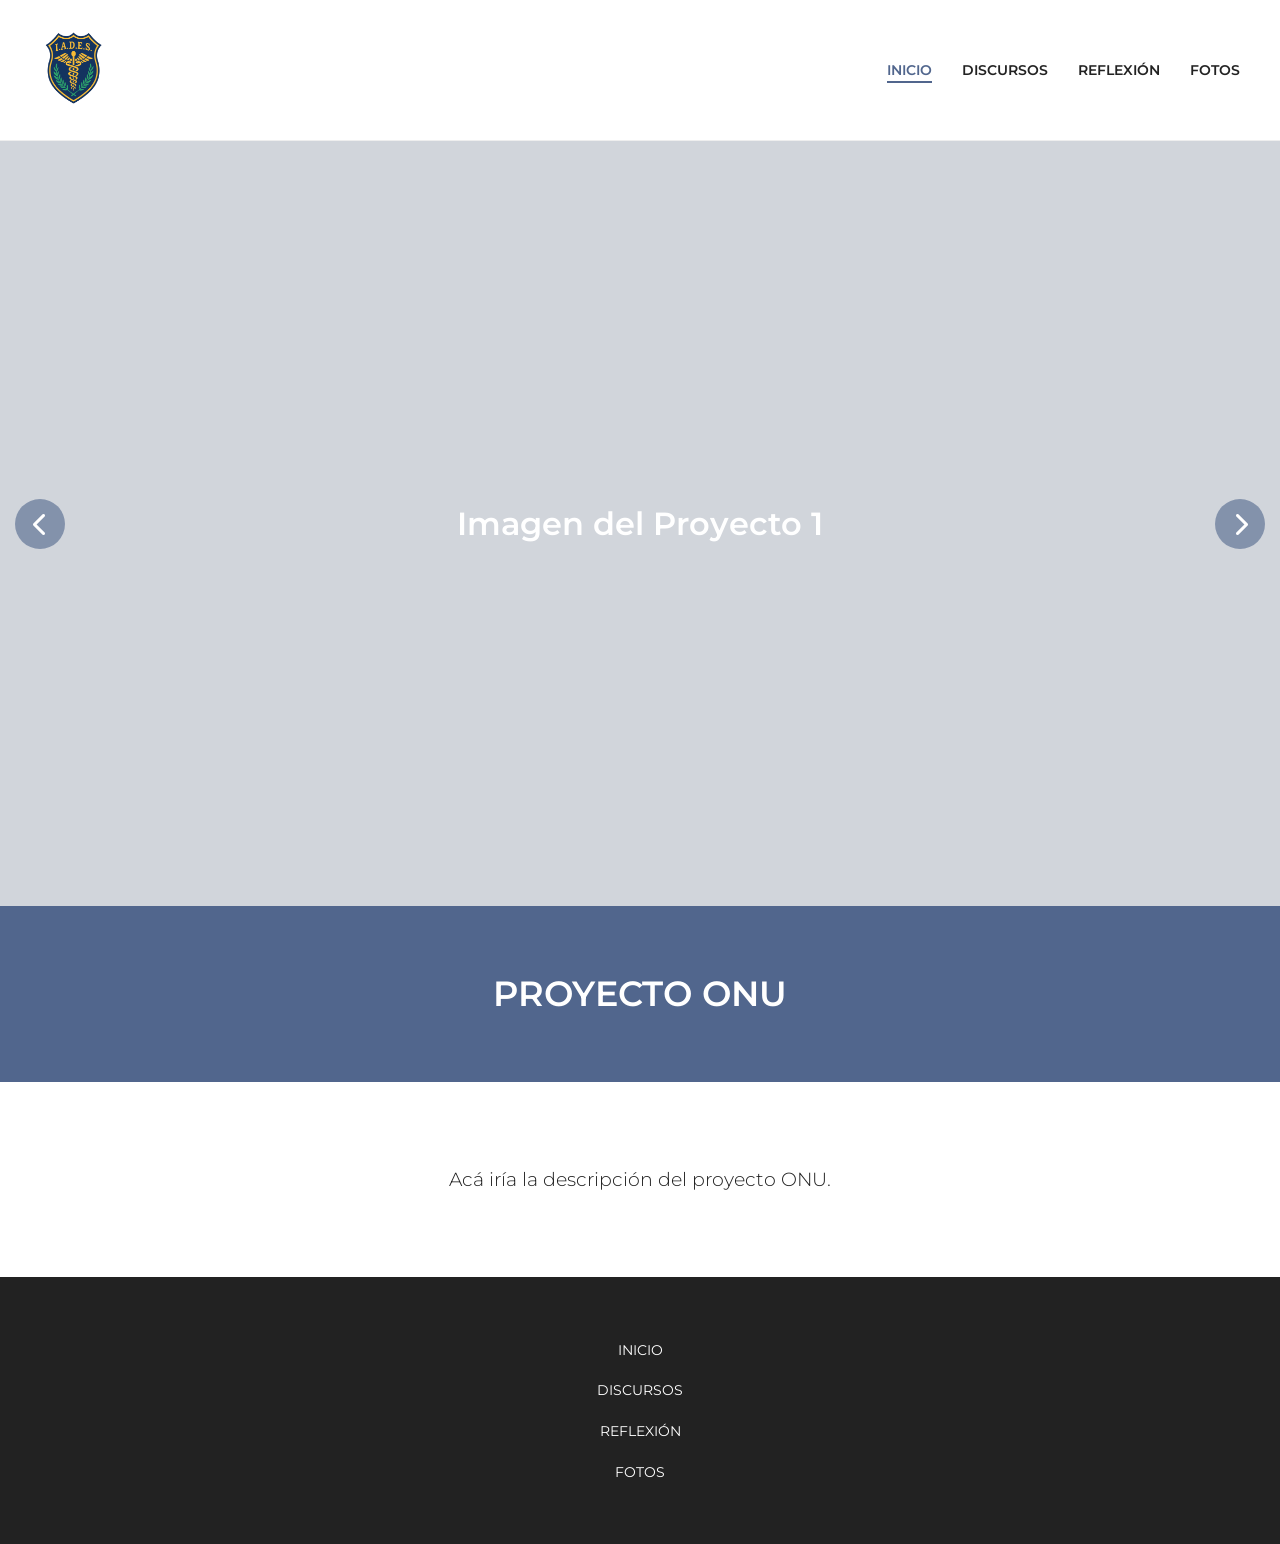
==== index.html @ d7b0b0ec "Add files via upload" ====
<!DOCTYPE html>
<html lang="es">
<head>
    <meta charset="UTF-8">
    <meta name="viewport" content="width=device-width, initial-scale=1.0">
    <title>Inicio | PROYECTO ONU</title>
    
    <!-- Fuentes de Google: Montserrat -->
    <link rel="preconnect" href="https://fonts.googleapis.com">
    <link rel="preconnect" href="https://fonts.gstatic.com" crossorigin>
    <link href="https://fonts.googleapis.com/css2?family=Montserrat:wght@300;400;600;800&display=swap" rel="stylesheet">
    
    <!-- Iconos de FontAwesome -->
    <link rel="stylesheet" href="https://cdnjs.cloudflare.com/ajax/libs/font-awesome/6.4.0/css/all.min.css">
    
    <!-- Hoja de estilos -->
    <link rel="stylesheet" href="assets/css/style.css">
</head>
<body>

    <!-- CABECERA Y NAVEGACIÓN -->
    <header class="main-header">
        <a href="./" class="logo-link">
            <!-- LOGO DEL COLEGIO -->
            <img src="assets/img/logo_iades.png" alt="Logo IADES" style="max-height: 100px;">
        </a>

        <!-- BOTÓN HAMBURGUESA -->
        <div class="menu-toggle" id="mobile-menu">
            <span></span>
            <span></span>
            <span></span>
        </div>

        <!-- MENÚ DE NAVEGACIÓN -->
        <nav class="main-nav">
            <ul id="nav-list">
                <li><a href="./" class="active">INICIO</a></li>
                <li><a href="discursos/">DISCURSOS</a></li>
                <li><a href="reflexion/">REFLEXIÓN</a></li>
                <li><a href="fotos/">FOTOS</a></li>
            </ul>
        </nav>
    </header>

    <main>
        <!-- SECCIÓN DE IMÁGENES (CARRUSEL) -->
        <section id="hero" class="carousel">
            <div class="carousel-inner">
                <div class="carousel-item active" style="background-color: #d1d5db;">
                    <p class="temp-text">Imagen del Proyecto 1</p>
                </div>
                <div class="carousel-item" style="background-color: #9ca3af;">
                    <p class="temp-text">Imagen del Proyecto 2</p>
                </div>
                <div class="carousel-item" style="background-color: #6b7280;">
                    <p class="temp-text">Imagen del Proyecto 3</p>
                </div>
                <div class="carousel-item" style="background-color: #4b5563;">
                    <p class="temp-text">Imagen del Proyecto 4</p>
                </div>
            </div>

            <!-- BOTONES UNIFICADOS CON EL ESTILO DE FOTOS -->
            <button class="carousel-btn prev-btn carousel-control prev" onclick="moveSlide(-1)" aria-label="Foto anterior">
                <i class="fa-solid fa-chevron-left"></i>
            </button>
            
            <button class="carousel-btn next-btn carousel-control next" onclick="moveSlide(1)" aria-label="Siguiente foto">
                <i class="fa-solid fa-chevron-right"></i>
            </button>
        </section>

        <!-- SECCIÓN: SLOGAN (TÍTULO PRINCIPAL) -->
        <section id="slogan" class="slogan-section">
            <div class="container">
                <h2>PROYECTO ONU</h2>
            </div>
        </section>

        <!-- SECCIÓN: DESCRIPCIÓN DEL PROYECTO -->
        <section id="about" class="about-section">
            <div class="container">
                <p>
                    Acá iría la descripción del proyecto ONU.
                </p>
            </div>
        </section>
    </main>

    <!-- PIE DE PÁGINA (FOOTER) UNIFICADO GRIS OSCURO (#222222) -->
    <footer class="main-footer">
        <div class="footer-top container" style="display: flex; justify-content: center; align-items: center;">
            
            <!-- Navegación Centrada -->
            <div class="footer-col footer-nav" style="text-align: center;">
                <ul style="align-items: center;">
                    <li><a href="./">INICIO</a></li>
                    <li><a href="discursos/">DISCURSOS</a></li>
                    <li><a href="reflexion/">REFLEXIÓN</a></li>
                    <li><a href="fotos/">FOTOS</a></li>
                </ul>
            </div>

        </div>
    </footer>

    <!-- BOTÓN VOLVER ARRIBA -->
    <button id="btnVolverArriba" title="Volver al inicio">
        <i class="fa-solid fa-chevron-up"></i>
    </button>

    <!-- SCRIPT DEL CARRUSEL Y BOTÓN -->
    <script>
        // --- LÓGICA DEL CARRUSEL ---
        let currentSlide = 0;
        const slides = document.querySelectorAll('.carousel-item');
        const totalSlides = slides.length;
        let slideInterval;

        function updateCarousel() {
            for (let i = 0; i < totalSlides; i++) {
                slides[i].classList.remove('active');
            }
            slides[currentSlide].classList.add('active');
        }

        function moveSlide(direction) {
            currentSlide += direction;
            if (currentSlide >= totalSlides) {
                currentSlide = 0;
            } else if (currentSlide < 0) {
                currentSlide = totalSlides - 1;
            }
            updateCarousel();
            resetInterval();
        }

        function autoPlay() {
            moveSlide(1);
        }

        function resetInterval() {
            clearInterval(slideInterval);
            slideInterval = setInterval(autoPlay, 5000);
        }

        slideInterval = setInterval(autoPlay, 5000);

        // --- LÓGICA DEL BOTÓN "VOLVER ARRIBA" ---
        const btnVolver = document.getElementById("btnVolverArriba");

        window.onscroll = function() {
            if (document.body.scrollTop > 20 || document.documentElement.scrollTop > 20) {
                btnVolver.classList.add("mostrar");
            } else {
                btnVolver.classList.remove("mostrar");
            }
        };

        btnVolver.addEventListener("click", function() {
            window.scrollTo({
                top: 0,
                behavior: "smooth"
            });
        });

        // --- SCRIPT PARA CELULARES ---
        const mobileMenu = document.getElementById('mobile-menu');
        const navList = document.getElementById('nav-list');

        mobileMenu.addEventListener('click', () => {
            mobileMenu.classList.toggle('open');
            navList.classList.toggle('active');
        });
    </script>
</body>
</html>
---- assets/css/style.css ----
/* ==========================================================================
   RESET Y VARIABLES BASE
   ========================================================================== */
* {
    margin: 0;
    padding: 0;
    box-sizing: border-box;
}

body {
    font-family: 'Montserrat', sans-serif;
    background-color: #ffffff;
    color: #222222; 
    line-height: 1.6;
}

.container {
    max-width: 1200px;
    margin: 0 auto;
    padding: 0 20px;
}

.bg-white {
    background-color: #ffffff !important;
}

/* ==========================================================================
   CABECERA (HEADER) Y NAVEGACIÓN
   ========================================================================== */
.main-header {
    display: flex;
    justify-content: space-between;
    align-items: center;
    padding: 20px 40px;
    background-color: #ffffff;
    border-bottom: 1px solid #eeeeee;
    position: relative; 
    z-index: 9999; 
}

.logo-link {
    text-decoration: none;
    display: flex;
    flex-direction: column;
    align-items: center;
    color: #222222;
}

.logo-title {
    font-size: 2.2rem;
    font-weight: 800;
    letter-spacing: 0.15em;
    line-height: 1;
}

.logo-subtitle {
    font-size: 0.75rem;
    font-weight: 400;
    letter-spacing: 0.28em; 
    margin-top: 4px;
    margin-right: -0.28em; 
}

.main-nav ul {
    list-style: none;
    display: flex;
    gap: 30px;
}

.main-nav a {
    text-decoration: none;
    color: #222222;
    font-weight: 600;
    font-size: 0.9rem;
    transition: all 0.3s ease;
}

.main-nav a:hover,
.main-nav a.active {
    color: #51668D;
    text-decoration: underline;
    text-underline-offset: 6px;
    text-decoration-thickness: 2px;
}

/* --- DISEÑO DEL BOTÓN HAMBURGUESA (Oculto en PC) --- */
.menu-toggle {
    display: none; 
    flex-direction: column;
    justify-content: space-between;
    width: 30px;
    height: 22px;
    cursor: pointer;
    z-index: 1001; 
}

.menu-toggle span {
    display: block;
    height: 3px;
    width: 100%;
    background-color: #222222;
    border-radius: 3px;
    transition: all 0.3s ease;
}

.menu-toggle.open span:nth-child(1) {
    transform: translateY(9.5px) rotate(45deg);
}
.menu-toggle.open span:nth-child(2) {
    opacity: 0;
}
.menu-toggle.open span:nth-child(3) {
    transform: translateY(-9.5px) rotate(-45deg);
}

/* ==========================================================================
   CARRUSEL INICIO (IMÁGENES GRANDES - index.html)
   ========================================================================== */
.carousel {
    position: relative;
    width: 100%;
    height: 85vh;
    overflow: hidden;
}

.carousel-inner {
    width: 100%;
    height: 100%;
    position: relative;
}

.carousel-item {
    position: absolute;
    top: 0;
    left: 0;
    width: 100%;
    height: 100%;
    opacity: 0;
    transition: opacity 0.8s ease-in-out;
    display: flex;
    align-items: center;
    justify-content: center;
    background-size: cover;
    background-position: center;
}

.carousel-item.active {
    opacity: 1;
    z-index: 1;
}

.carousel-control {
    position: absolute;
    top: 50%;
    transform: translateY(-50%);
    background: rgba(81, 102, 141, 0.5); /* Azul con transparencia */
    color: #ffffff;
    border: none;
    font-size: 2rem;
    padding: 15px 20px;
    cursor: pointer;
    z-index: 10;
    transition: background 0.3s;
}

.carousel-control:hover {
    background: rgba(34, 34, 34, 0.8); /* Gris oscuro en hover */
}

.prev { left: 20px; }
.next { right: 20px; }

.temp-text {
    color: #ffffff;
    font-size: 2rem;
    font-weight: 600;
}

/* ==========================================================================
   SECCIÓN: QUIÉNES SOMOS / PRESENTACIÓN
   ========================================================================== */
.about-section {
    padding: 80px 20px;
    background-color: #ffffff;
    text-align: center;
}

.about-section p {
    font-size: 1.2rem; 
    font-weight: 300;
    max-width: 950px;
    margin: 0 auto;
    line-height: 1.8;
    color: #222222; 
}

/* ==========================================================================
   SECCIÓN: SLOGAN O FRASE DESTACADA
   ========================================================================== */
.slogan-section {
    background-color: #51668D; 
    color: #ffffff;
    padding: 60px 20px;
    text-align: center;
}

.slogan-section h2 {
    position: relative;
    z-index: 2;
    color: #ffffff;
    font-size: 2.2rem;
    font-weight: 600;
    text-align: center;
    padding: 0 20px;
    margin: 0 auto;
}

/* ==========================================================================
   FOOTER (PIE DE PÁGINA)
   ========================================================================== */
.main-footer {
    background-color: #222222;
    color: #ffffff;
}

.footer-top {
    display: flex;
    justify-content: space-between;
    align-items: flex-start;
    padding: 60px 20px;
    flex-wrap: wrap;
    gap: 40px;
}

.footer-logo {
    display: flex;
    flex-direction: column;
}
.logo-title-footer {
    font-size: 2rem;
    font-weight: 800;
    letter-spacing: 0.15em;
}
.logo-subtitle-footer {
    font-size: 0.65rem;
    font-weight: 400;
    letter-spacing: 0.35em;
    margin-top: 4px;
}

.footer-nav ul {
    list-style: none;
    display: flex;
    flex-direction: column;
    gap: 15px;
    text-align: center;
}
.footer-nav a {
    color: #ffffff;
    text-decoration: none;
    font-weight: 400;
    font-size: 0.9rem;
}
.footer-nav a:hover {
    color: #51668D;
}

.footer-contact {
    display: flex;
    flex-direction: column;
    gap: 20px;
}

.contact-item {
    display: flex;
    align-items: center;
    gap: 15px;
    font-size: 0.9rem;
}

.contact-item i {
    font-size: 1.2rem;
    color: #51668D;
}

.contact-item a, .phones a {
    color: #ffffff;
    text-decoration: none;
    transition: color 0.3s;
}

.contact-item a:hover, .phones a:hover {
    color: #51668D;
    text-decoration: underline;
}

.phones {
    display: flex;
    flex-direction: column;
    gap: 5px;
}

.footer-bottom {
    background-color: #1a1a1a;
    padding: 20px;
    font-size: 0.8rem;
    color: #cccccc;
}

.bottom-flex {
    display: flex;
    justify-content: space-between;
    align-items: center;
    flex-wrap: wrap;
    gap: 10px;
}

.bottom-left, .bottom-right {
    flex: 1;
}

.bottom-right {
    text-align: right;
}

/* ==========================================================================
   BOTÓN VOLVER ARRIBA
   ========================================================================== */
#btnVolverArriba {
    position: fixed;
    bottom: 30px;
    right: 30px;
    z-index: 99;
    font-size: 20px;
    border: none;
    outline: none;
    background-color: rgba(81, 102, 141, 0.7); 
    backdrop-filter: blur(5px); 
    color: white;
    cursor: pointer;
    padding: 15px;
    border-radius: 50%;
    width: 50px;
    height: 50px;
    display: flex;
    align-items: center;
    justify-content: center;
    opacity: 0;
    visibility: hidden;
    transition: opacity 0.3s ease, visibility 0.3s ease, background-color 0.3s ease;
}

#btnVolverArriba.mostrar {
    opacity: 1;
    visibility: visible;
}

#btnVolverArriba:hover {
    background-color: #222222;
}

/* ==========================================================================
   PÁGINA: REFLEXIÓN
   ========================================================================== */
.hero-reflexion {
    position: relative;
    width: 100%;
    height: 45vh;
    background-color: #51668D; 
    background-size: cover;
    background-position: center;
    display: flex;
    align-items: center;
    justify-content: center;
}

.hero-overlay {
    position: absolute;
    top: 0; left: 0; right: 0; bottom: 0;
    background-color: rgba(34, 34, 34, 0.55); 
    z-index: 1;
}

.hero-reflexion h1 {
    position: relative;
    z-index: 2;
    color: #ffffff;
    font-size: 2.2rem;
    font-weight: 600;
    text-align: center;
    padding: 0 20px;
    max-width: 900px;
    line-height: 1.4;
}

.reflexion-content-section {
    background-color: #ffffff;
    padding: 90px 20px;
}

.reflexion-container {
    max-width: 900px;
    margin: 0 auto;
}

.reflexion-container p {
    font-size: 1.1rem;
    color: #222222;
    margin-bottom: 25px;
    line-height: 1.8;
    text-align: justify;
}

.polaroid {
    position: relative;
    background-color: #ffffff;
    padding: 12px 12px 75px 12px;
    box-shadow: 0 10px 20px rgba(0,0,0,0.25);
    width: 100%;
    max-width: 320px;
    margin: 0 auto;
    flex-shrink: 0;
    display: flex;
    flex-direction: column;
}

.polaroid-img {
    width: 100%;
    aspect-ratio: 1 / 1; 
    object-fit: cover;
}

/* =========================================
   PÁGINA: DISCURSOS (GRILLA DE BANDERAS)
========================================= */
.hero-discursos {
    background-image: url('../img/hero-discursos.jpg'); 
    background-size: cover;
    background-position: center;
    position: relative;
    height: 40vh;
    min-height: 300px;
    display: flex;
    align-items: center;
    justify-content: center;
    text-align: center;
    color: #fff;
    background-color: #51668D;
}

.hero-discursos h1 {
    position: relative;
    z-index: 2;
    color: #ffffff;
    font-size: 2.2rem;
    font-weight: 600;
    text-align: center;
    padding: 0 20px;
    max-width: 900px;
    line-height: 1.4;
}

.discursos-grid-section {
    padding: 5rem 0;
}

.discursos-grid {
    display: grid;
    grid-template-columns: repeat(auto-fit, minmax(280px, 1fr));
    gap: 3rem;
    padding: 0 1rem;
}

.bandera-card {
    position: relative;
    background-color: #fff;
    padding: 12px 12px 75px 12px;
    width: 100%;
    max-width: 320px;
    margin: 0 auto;
    box-shadow: 0 4px 12px rgba(0,0,0,0.1);
    text-decoration: none;
    display: flex;
    flex-direction: column;
    transition: transform 0.3s ease, box-shadow 0.3s ease;
    border: 1px solid #eaeaea;
}

.bandera-card:hover {
    transform: translateY(-10px);
    box-shadow: 0 15px 25px rgba(81, 102, 141, 0.3);
}

.bandera-img-wrapper {
    position: relative;
    width: 100%;
    aspect-ratio: 1.5 / 1; 
    overflow: hidden;
    margin-bottom: 0;
    border: 1px solid #eeeeee;
}

.bandera-img-wrapper img {
    width: 100%;
    height: 100%;
    object-fit: cover;
    display: block;
    transition: filter 0.4s ease;
}

.bandera-overlay {
    position: absolute;
    top: 0;
    left: 0;
    width: 100%;
    height: 100%;
    background: rgba(81, 102, 141, 0.8);
    backdrop-filter: blur(4px);
    -webkit-backdrop-filter: blur(4px);
    display: flex;
    align-items: center;
    justify-content: center;
    opacity: 0;
    transition: opacity 0.4s ease;
}

.bandera-card:hover .bandera-overlay {
    opacity: 1;
}

.btn-leer-discurso {
    color: #fff;
    font-weight: 800;
    font-size: 1.1rem;
    border: 2px solid #fff;
    padding: 0.6rem 1.5rem;
    letter-spacing: 1px;
    border-radius: 4px;
}

.bandera-title {
    position: absolute;
    bottom: 0;
    left: 0;
    width: 100%;
    height: 75px;
    margin: 0;
    display: flex;
    align-items: center;
    justify-content: center;
    color: #222222; 
    font-weight: 700;
    font-size: 1.1rem;
    text-align: center;
    letter-spacing: 0.5px;
    text-transform: uppercase;
    transition: color 0.3s;
}

.bandera-card:hover .bandera-title {
    color: #51668D;
}

/* =========================================
   SECCIÓN DISCURSO INDIVIDUAL (PÁGINAS PAÍSES)
========================================= */
.hero-detalle-discurso,
.hero-detalle-proyecto {
    background-size: cover;
    background-position: center;
    position: relative;
    height: 40vh;
    min-height: 300px;
    display: flex;
    align-items: center;
    justify-content: center;
    text-align: center;
    color: #fff;
    background-color: #51668D;
}

.hero-detalle-discurso h1,
.hero-detalle-proyecto h1 {
    position: relative;
    z-index: 2;
    color: #ffffff;
    font-size: 2.2rem;
    font-weight: 600;
    text-align: center;
    padding: 0 20px;
    max-width: 900px;
    line-height: 1.4;
}

.detalle-texto-section {
    background-color: #ffffff; 
    color: #222222;
    padding: 4rem 1rem;
}

.detalle-texto-section p {
    font-size: 1.1rem;
    font-weight: 400;
    max-width: 900px;
    margin: 0 auto 20px auto;
    line-height: 1.8;
    text-align: justify;
}

/* Estructura Polaroid de Servicios para los discursos */
.services-list-section {
    background-color: #ffffff;
    padding: 60px 20px;
}

.service-card {
    display: flex;
    align-items: center;
    gap: 60px;
    max-width: 1000px;
    margin: 0 auto 60px auto;
}

.service-card.reverse {
    flex-direction: row-reverse;
}

.service-card:last-child {
    margin-bottom: 0;
}

.polaroid-service {
    position: relative;
    background-color: #ffffff;
    padding: 12px 12px 75px 12px; 
    box-shadow: 0 10px 20px rgba(0,0,0,0.15);
    width: 100%;
    max-width: 320px;
    margin: 0 auto;
    flex-shrink: 0;
}

.polaroid-service-img {
    width: 100%;
    aspect-ratio: 1 / 1; 
    object-fit: cover;
}

.service-info {
    flex: 1;
    color: #222222;
}

.service-info h3 {
    font-size: 1.8rem;
    font-weight: 600;
    margin-bottom: 15px;
    letter-spacing: 1px;
    color: #222222;
}

.service-info p {
    font-size: 1.1rem;
    font-weight: 300;
    line-height: 1.8;
    text-align: justify;
    color: #222222;
    margin-bottom: 15px;
}

/* Navegación entre discursos */
.detalle-navegacion-section {
    background-color: #fff;
    padding: 0 1rem 5rem 1rem;
}

.nav-buttons-container {
    display: flex;
    justify-content: space-between;
    align-items: center;
    max-width: 1000px;
    margin: 0 auto;
    border-top: 1px solid #ccc;
    padding-top: 2rem;
}

.btn-nav-discurso,
.btn-nav-proyecto {
    display: inline-block;
    color: #222222;
    font-weight: 700;
    text-decoration: none;
    font-size: 1rem;
    transition: color 0.3s, transform 0.3s;
}

.btn-nav-discurso i,
.btn-nav-proyecto i {
    margin: 0 8px;
}

.btn-nav-discurso:hover,
.btn-nav-proyecto:hover {
    color: #51668D; 
    transform: scale(1.05);
}

.btn-nav-discurso.disabled,
.btn-nav-proyecto.disabled {
    color: #a0a0a0;
    pointer-events: none;
    cursor: not-allowed;
}

.img-placeholder {
    background-color: #6b7280;
    display: block;
    width: 100%;
    height: 100%;
    object-fit: cover;
}

/* ==========================================================================
   CARRUSEL DE FOTOS / GALERÍA SECUNDARIA (fotos/index.html)
   ========================================================================== */
.detalle-galeria-section {
    background-color: #ffffff;
    padding: 5rem 1rem;
}

.carousel-proyecto-wrapper {
    position: relative;
    max-width: 1000px;
    margin: 0 auto;
    border: 8px solid #ffffff;
    box-shadow: 0 10px 30px rgba(0,0,0,0.15);
    border-radius: 8px;
    overflow: hidden;
}

.carousel-proyecto-track-container {
    height: 60vh; 
    min-height: 400px;
    position: relative;
    overflow: hidden;
}

.carousel-proyecto-track {
    padding: 0;
    margin: 0;
    list-style: none;
    position: relative;
    height: 100%;
}

.carousel-slide {
    position: absolute;
    top: 0;
    bottom: 0;
    width: 100%;
    height: 100%;
    opacity: 0;
    transition: opacity 0.6s ease-in-out;
}

.carousel-slide.current-slide {
    opacity: 1;
    z-index: 1;
}

.carousel-slide img,
.carousel-slide .img-placeholder {
    width: 100%;
    height: 100%;
    object-fit: cover;
    display: block;
}

.carousel-btn {
    position: absolute;
    top: 50%;
    transform: translateY(-50%);
    background: rgba(81, 102, 141, 0.6); 
    color: #ffffff;
    border: none;
    font-size: 1.5rem;
    width: 50px;
    height: 50px;
    cursor: pointer;
    z-index: 10;
    border-radius: 50%;
    transition: background 0.3s ease, transform 0.2s ease;
    display: flex;
    align-items: center;
    justify-content: center;
}

.carousel-btn:hover {
    background: rgba(34, 34, 34, 0.85);
    transform: translateY(-50%) scale(1.05);
}

.prev-btn { left: 15px; }
.next-btn { right: 15px; }

/* ==========================================================================
   DISEÑO RESPONSIVE (CELULARES Y TABLETS)
   ========================================================================== */
@media (max-width: 768px) {
    .main-header {
        padding: 15px 20px;
    }

    .logo-title { font-size: 1.6rem; }
    .logo-subtitle { font-size: 0.55rem; }

    .menu-toggle {
        display: flex; 
        margin-left: auto; 
    }

    .main-nav {
        position: absolute;
        top: 100%; 
        left: 0;
        width: 100%;
        z-index: 1000;
        background-color: #ffffff;
        box-shadow: 0 10px 15px rgba(0,0,0,0.1); 
    }

    .main-nav ul {
        display: flex;
        flex-direction: column;
        align-items: center;
        gap: 0;
        max-height: 0;
        overflow: hidden;
        transition: max-height 0.4s ease-in-out;
    }

    .main-nav ul.active {
        max-height: 400px; 
    }

    .main-nav ul li {
        width: 100%;
        text-align: center;
    }

    .main-nav a {
        display: block;
        padding: 15px 0;
        font-size: 1.1rem;
        border-top: 1px solid #eeeeee;
    }

    .hero-reflexion h1, 
    .hero-discursos h1, 
    .hero-detalle-discurso h1 {
        font-size: 1.6rem;
    }

    .slogan-section h2 { font-size: 1.6rem; }

    p, .about-section p, .reflexion-container p, .detalle-texto-section p {
        font-size: 1rem;
        line-height: 1.6;
        text-align: justify;
    }

    .about-section, .reflexion-content-section, 
    .detalle-texto-section, .services-list-section {
        padding: 50px 20px; 
    }

    .carousel-control {
        font-size: 1.2rem;
        padding: 10px 15px;
    }

    .service-card, .service-card.reverse {
        flex-direction: column;
        gap: 30px;
        text-align: center;
    }
    
    .service-info h3 {
        font-size: 1.5rem;
        text-align: center;
    }

    .service-info p {
        font-size: 1rem;
        text-align: justify;
    }

    /* Ajustes para el Carrusel en Móvil */
    .carousel-proyecto-track-container {
        height: 40vh;
        min-height: 250px;
    }

    .carousel-btn {
        width: 40px;
        height: 40px;
        font-size: 1.2rem;
    }

    .footer-top {
        flex-direction: column;
        align-items: center;
        text-align: center;
        gap: 40px;
        padding: 50px 20px;
    }

    .logo-title-footer { font-size: 1.6rem; }
    
    .footer-nav ul, .footer-contact {
        align-items: center; 
    }
    
    .bottom-flex {
        flex-direction: column;
        text-align: center;
        gap: 15px;
    }
    .bottom-right { text-align: center; }
}
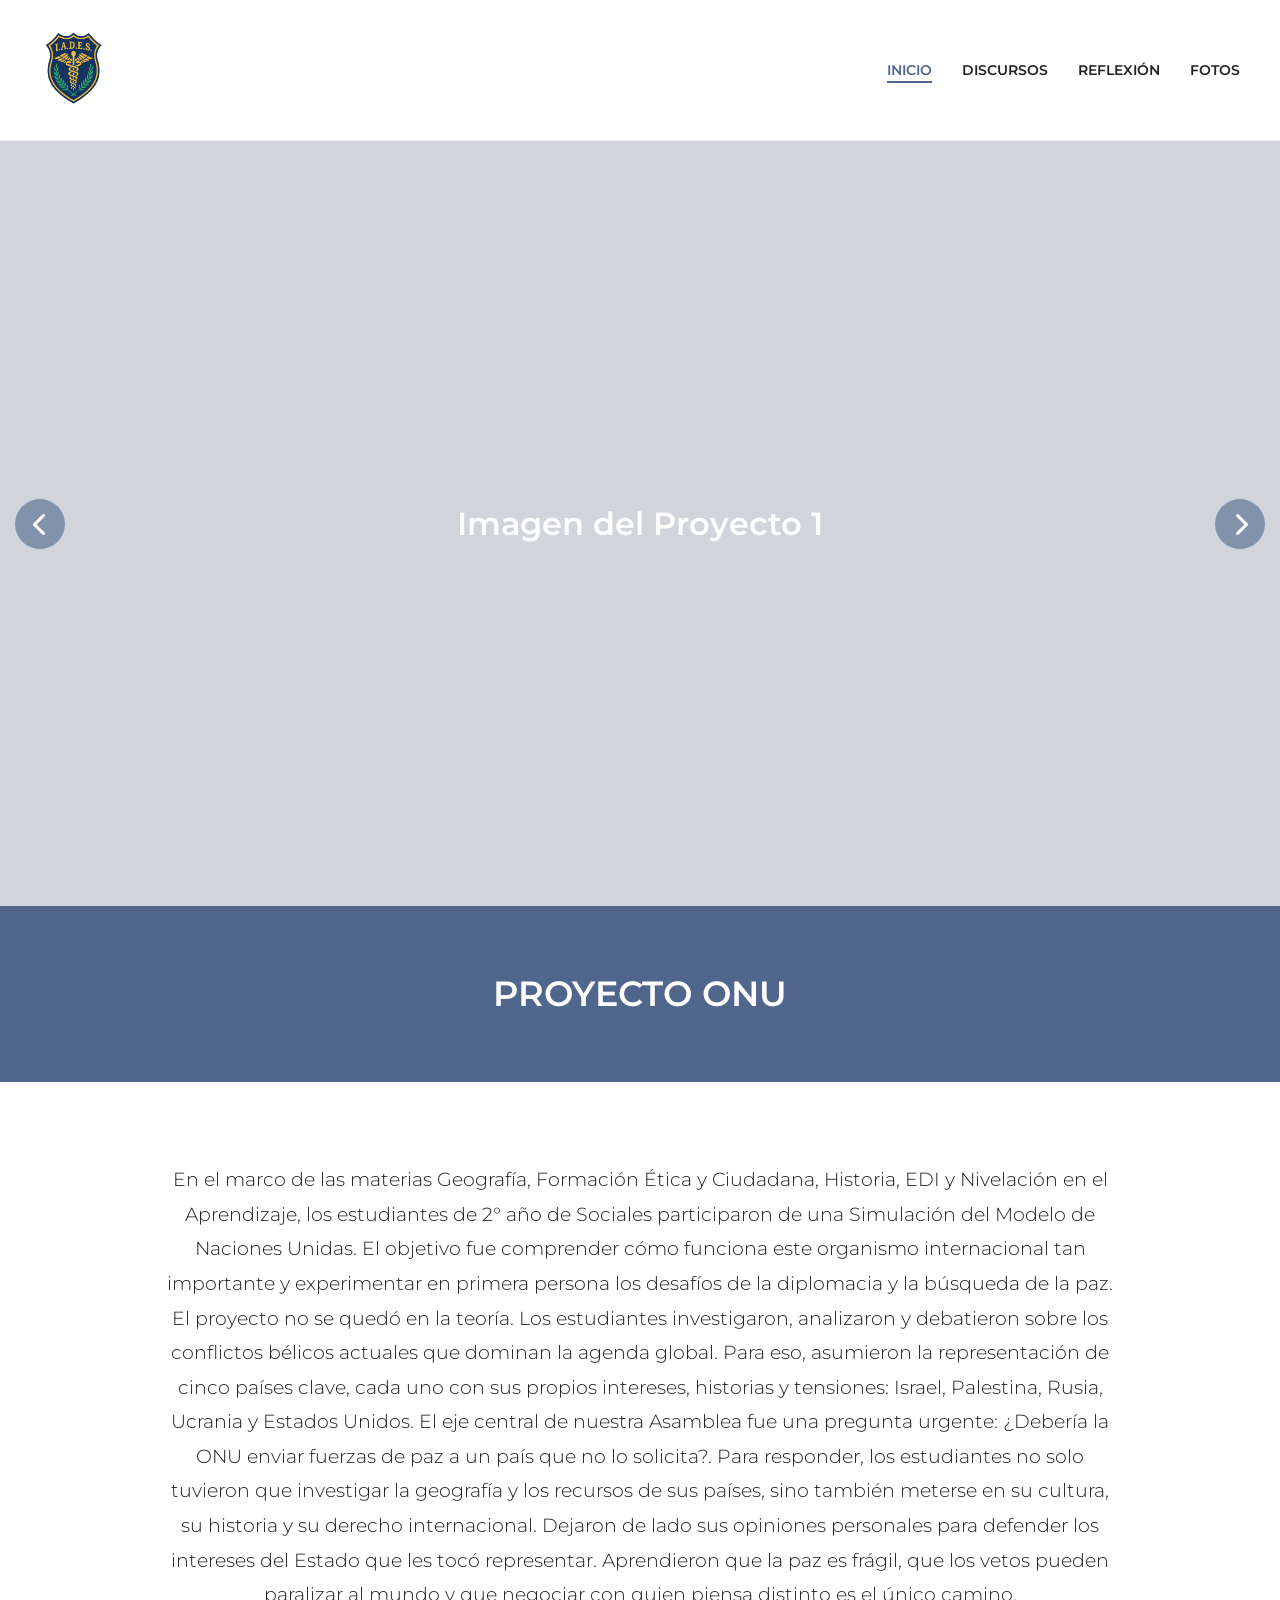
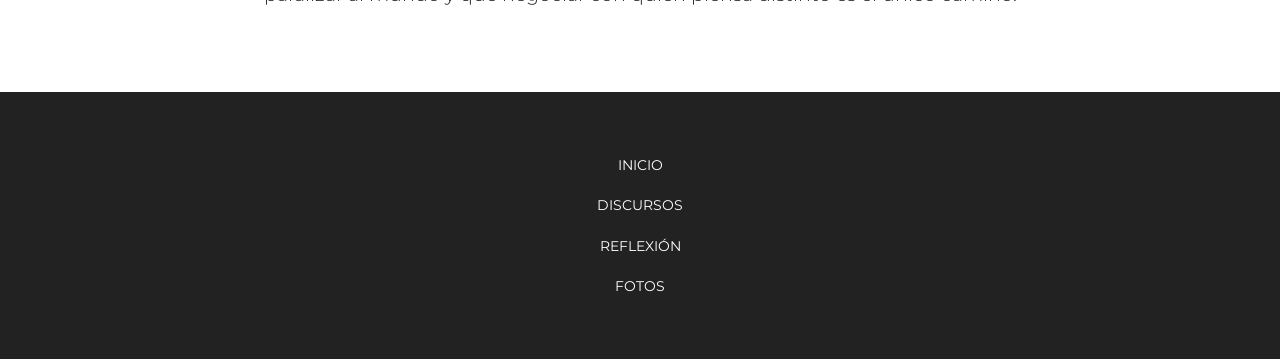
==== commit 2705777d: "Update index.html" ====
--- a/index.html
+++ b/index.html
@@ -82,7 +82,10 @@
         <section id="about" class="about-section">
             <div class="container">
                 <p>
-                    Acá iría la descripción del proyecto ONU.
+                    En el marco de las materias Geografía, Formación Ética y Ciudadana, Historia, EDI y Nivelación en el Aprendizaje, los estudiantes de 2° año de Sociales participaron de una Simulación del Modelo de Naciones Unidas. El objetivo fue comprender cómo funciona este organismo internacional tan importante y experimentar en primera persona los desafíos de la diplomacia y la búsqueda de la paz.
+El proyecto no se quedó en la teoría. Los estudiantes investigaron, analizaron y debatieron sobre los conflictos bélicos actuales que dominan la agenda global. Para eso, asumieron la representación de cinco países clave, cada uno con sus propios intereses, historias y tensiones: Israel, Palestina, Rusia, Ucrania y Estados Unidos.
+El eje central de nuestra Asamblea fue una pregunta urgente: ¿Debería la ONU enviar fuerzas de paz a un país que no lo solicita?. Para responder, los estudiantes no solo tuvieron que investigar la geografía y los recursos de sus países, sino también meterse en su cultura, su historia y su derecho internacional. Dejaron de lado sus opiniones personales para defender los intereses del Estado que les tocó representar. Aprendieron que la paz es frágil, que los vetos pueden paralizar al mundo y que negociar con quien piensa distinto es el único camino.
+
                 </p>
             </div>
         </section>
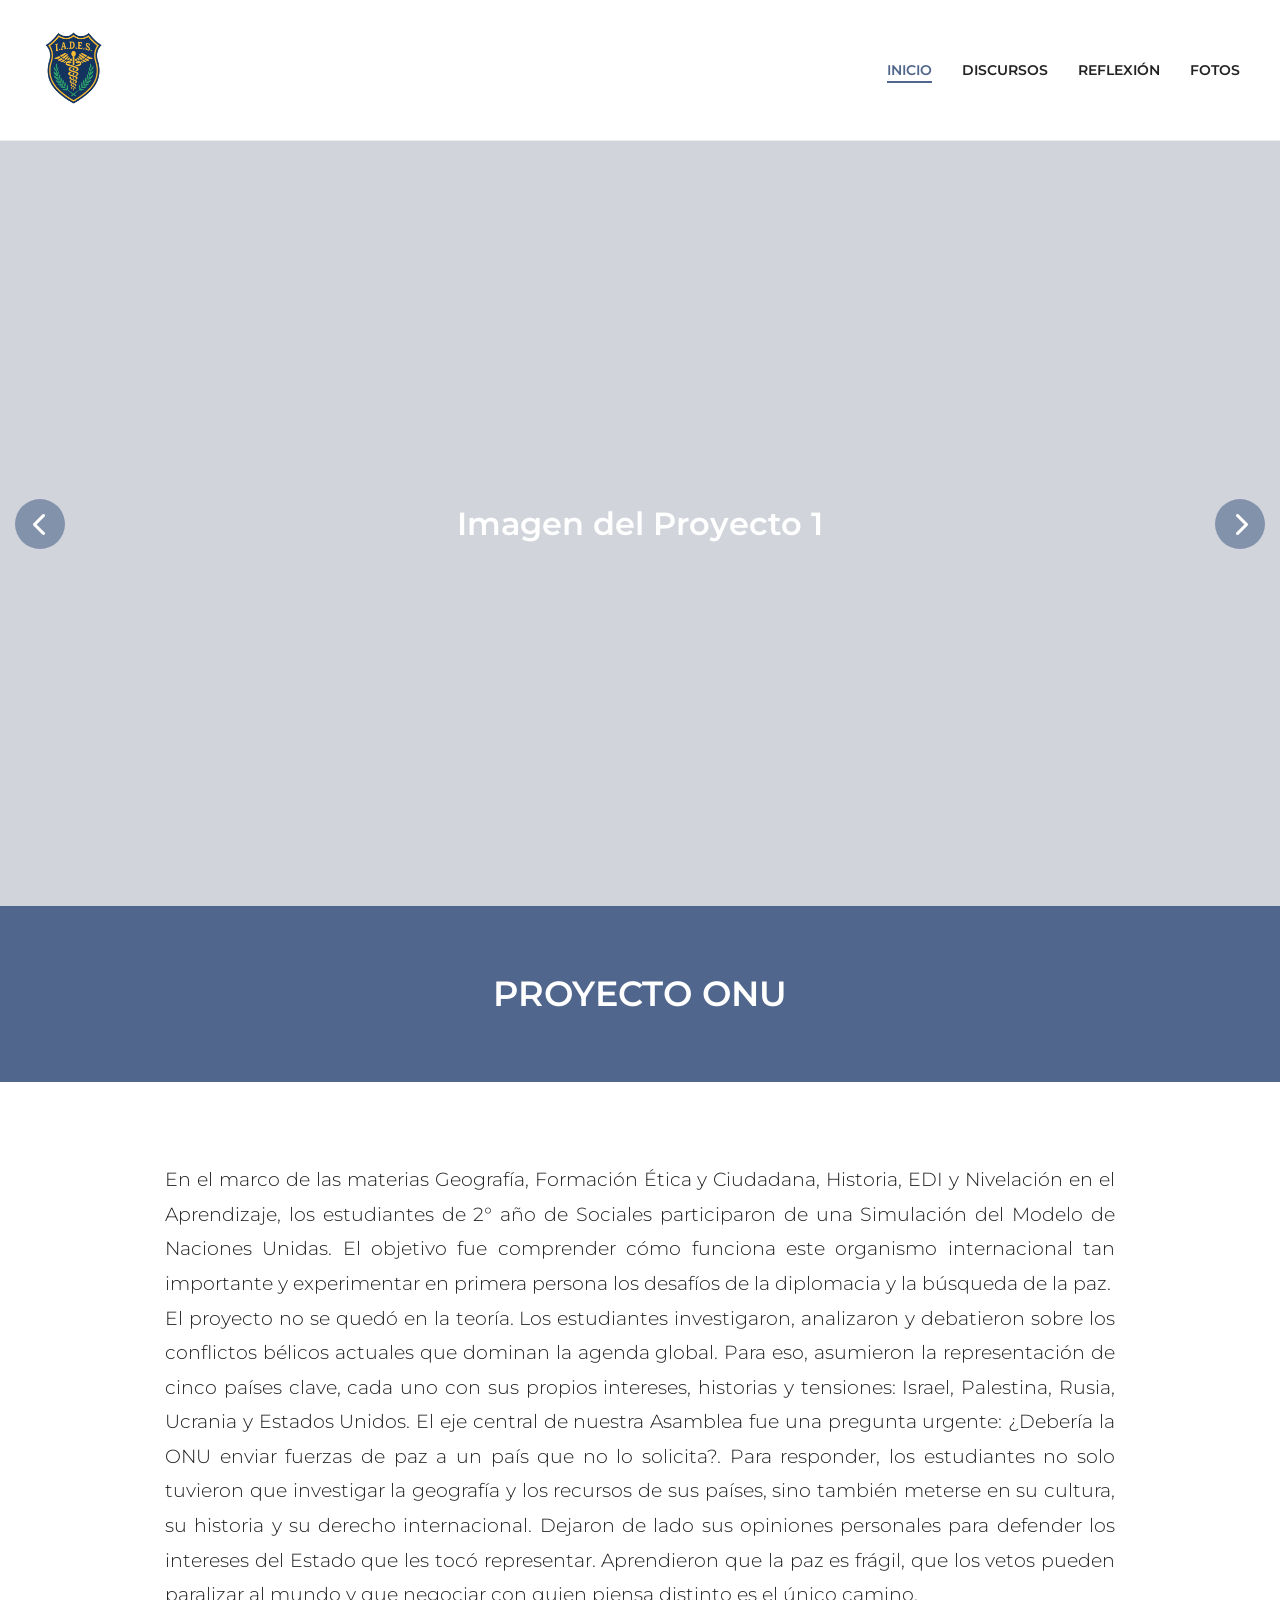
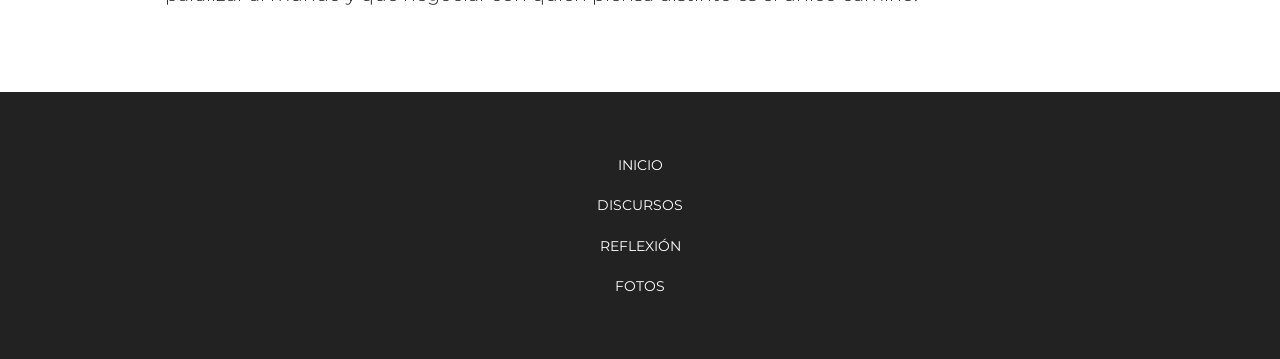
==== commit ca6345de: "Update index.html" ====
--- a/index.html
+++ b/index.html
@@ -81,11 +81,13 @@
         <!-- SECCIÓN: DESCRIPCIÓN DEL PROYECTO -->
         <section id="about" class="about-section">
             <div class="container">
-                <p>
+                <p style="text-align: justify;">
                     En el marco de las materias Geografía, Formación Ética y Ciudadana, Historia, EDI y Nivelación en el Aprendizaje, los estudiantes de 2° año de Sociales participaron de una Simulación del Modelo de Naciones Unidas. El objetivo fue comprender cómo funciona este organismo internacional tan importante y experimentar en primera persona los desafíos de la diplomacia y la búsqueda de la paz.
-El proyecto no se quedó en la teoría. Los estudiantes investigaron, analizaron y debatieron sobre los conflictos bélicos actuales que dominan la agenda global. Para eso, asumieron la representación de cinco países clave, cada uno con sus propios intereses, historias y tensiones: Israel, Palestina, Rusia, Ucrania y Estados Unidos.
+                </p>
+                    
+                <p style="text-align: justify;">
+                    El proyecto no se quedó en la teoría. Los estudiantes investigaron, analizaron y debatieron sobre los conflictos bélicos actuales que dominan la agenda global. Para eso, asumieron la representación de cinco países clave, cada uno con sus propios intereses, historias y tensiones: Israel, Palestina, Rusia, Ucrania y Estados Unidos.
 El eje central de nuestra Asamblea fue una pregunta urgente: ¿Debería la ONU enviar fuerzas de paz a un país que no lo solicita?. Para responder, los estudiantes no solo tuvieron que investigar la geografía y los recursos de sus países, sino también meterse en su cultura, su historia y su derecho internacional. Dejaron de lado sus opiniones personales para defender los intereses del Estado que les tocó representar. Aprendieron que la paz es frágil, que los vetos pueden paralizar al mundo y que negociar con quien piensa distinto es el único camino.
-
                 </p>
             </div>
         </section>
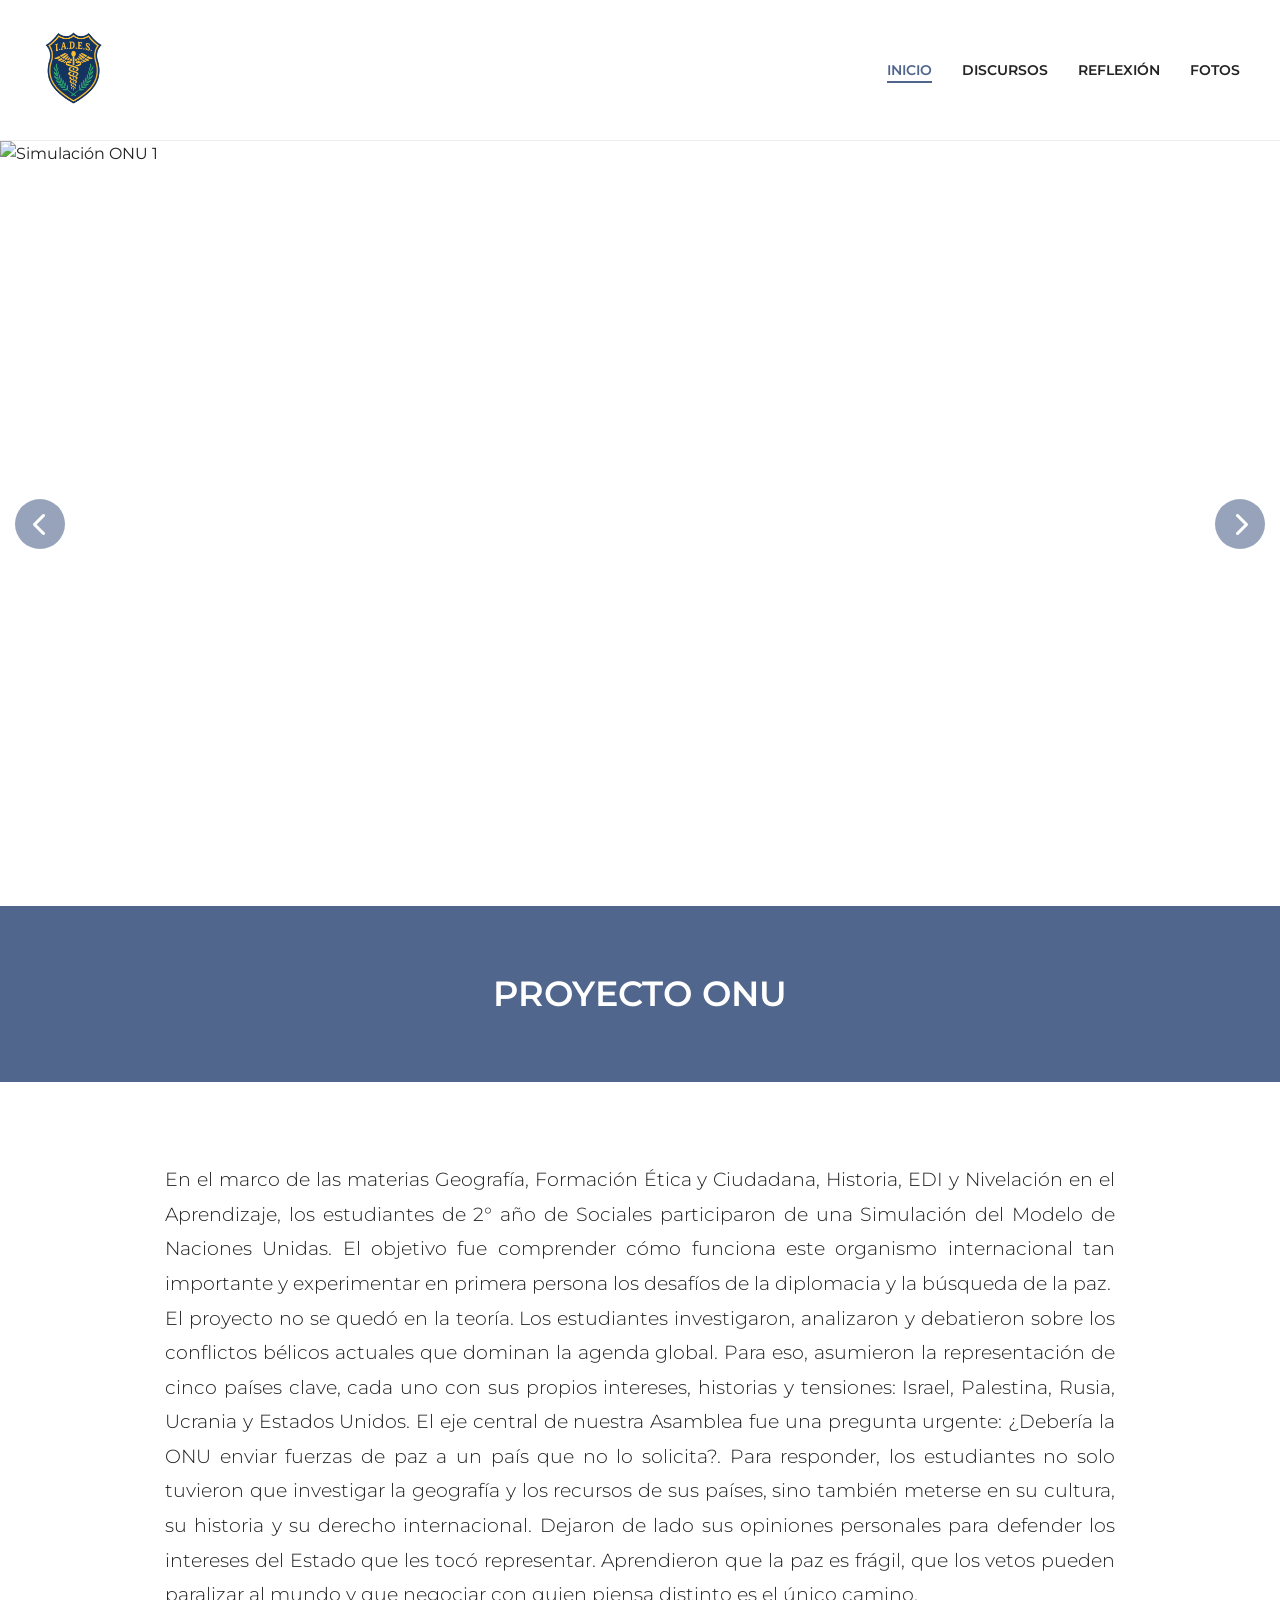
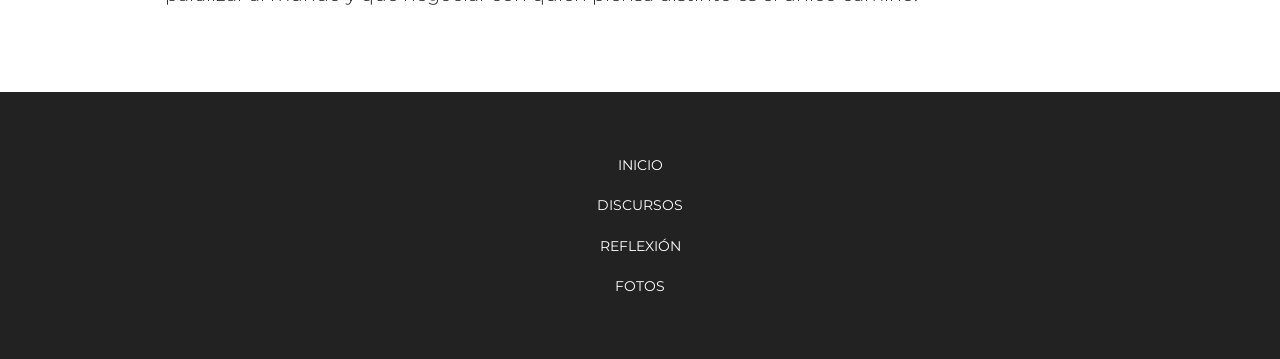
==== commit a60417c1: "Update index.html" ====
--- a/index.html
+++ b/index.html
@@ -44,20 +44,18 @@
     </header>
 
     <main>
-        <!-- SECCIÓN DE IMÁGENES (CARRUSEL) -->
+
+<!-- SECCIÓN DE IMÁGENES (CARRUSEL) -->
         <section id="hero" class="carousel">
             <div class="carousel-inner">
-                <div class="carousel-item active" style="background-color: #d1d5db;">
-                    <p class="temp-text">Imagen del Proyecto 1</p>
+                <div class="carousel-item active">
+                    <img src="assets/img/foto_intro_1.JPG" alt="Simulación ONU 1" style="width: 100%; height: 100%; object-fit: cover;">
                 </div>
-                <div class="carousel-item" style="background-color: #9ca3af;">
-                    <p class="temp-text">Imagen del Proyecto 2</p>
+                <div class="carousel-item">
+                    <img src="assets/img/foto_intro_2.JPG" alt="Simulación ONU 2" style="width: 100%; height: 100%; object-fit: cover;">
                 </div>
-                <div class="carousel-item" style="background-color: #6b7280;">
-                    <p class="temp-text">Imagen del Proyecto 3</p>
-                </div>
-                <div class="carousel-item" style="background-color: #4b5563;">
-                    <p class="temp-text">Imagen del Proyecto 4</p>
+                <div class="carousel-item">
+                    <img src="assets/img/foto_intro_3.JPG" alt="Simulación ONU 3" style="width: 100%; height: 100%; object-fit: cover;">
                 </div>
             </div>
 
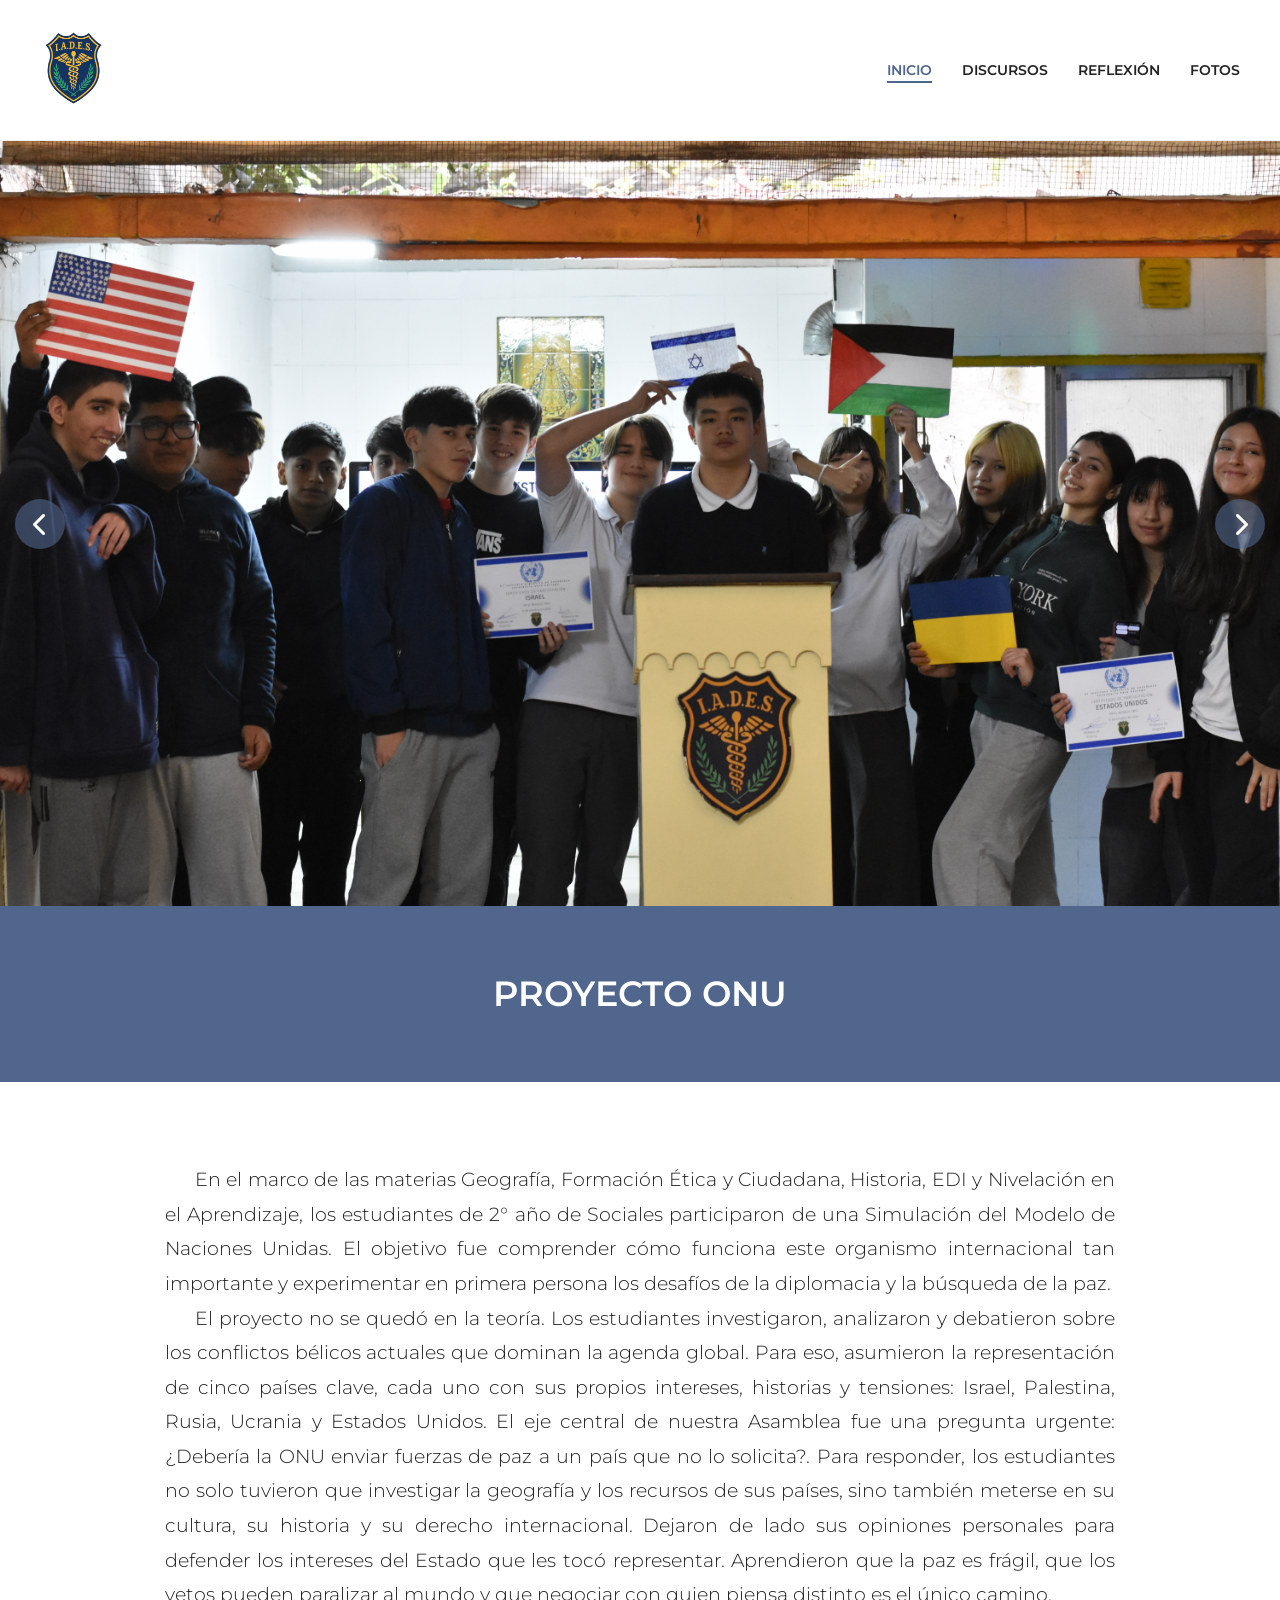
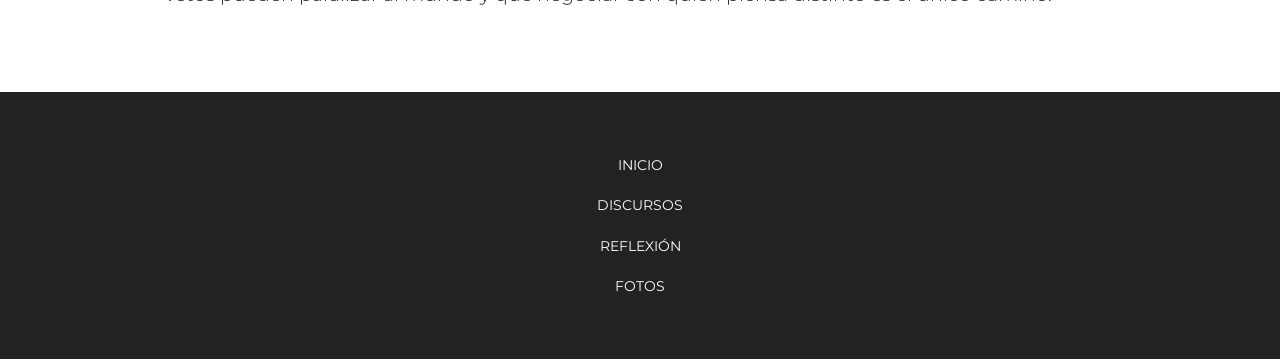
==== commit bc8ac85d: "Update index.html" ====
--- a/index.html
+++ b/index.html
@@ -79,13 +79,12 @@
         <!-- SECCIÓN: DESCRIPCIÓN DEL PROYECTO -->
         <section id="about" class="about-section">
             <div class="container">
-                <p style="text-align: justify;">
+                <p style="text-align: justify; text-indent: 30px;">
                     En el marco de las materias Geografía, Formación Ética y Ciudadana, Historia, EDI y Nivelación en el Aprendizaje, los estudiantes de 2° año de Sociales participaron de una Simulación del Modelo de Naciones Unidas. El objetivo fue comprender cómo funciona este organismo internacional tan importante y experimentar en primera persona los desafíos de la diplomacia y la búsqueda de la paz.
                 </p>
                     
-                <p style="text-align: justify;">
-                    El proyecto no se quedó en la teoría. Los estudiantes investigaron, analizaron y debatieron sobre los conflictos bélicos actuales que dominan la agenda global. Para eso, asumieron la representación de cinco países clave, cada uno con sus propios intereses, historias y tensiones: Israel, Palestina, Rusia, Ucrania y Estados Unidos.
-El eje central de nuestra Asamblea fue una pregunta urgente: ¿Debería la ONU enviar fuerzas de paz a un país que no lo solicita?. Para responder, los estudiantes no solo tuvieron que investigar la geografía y los recursos de sus países, sino también meterse en su cultura, su historia y su derecho internacional. Dejaron de lado sus opiniones personales para defender los intereses del Estado que les tocó representar. Aprendieron que la paz es frágil, que los vetos pueden paralizar al mundo y que negociar con quien piensa distinto es el único camino.
+                <p style="text-align: justify; text-indent: 30px;">
+                    El proyecto no se quedó en la teoría. Los estudiantes investigaron, analizaron y debatieron sobre los conflictos bélicos actuales que dominan la agenda global. Para eso, asumieron la representación de cinco países clave, cada uno con sus propios intereses, historias y tensiones: Israel, Palestina, Rusia, Ucrania y Estados Unidos. El eje central de nuestra Asamblea fue una pregunta urgente: ¿Debería la ONU enviar fuerzas de paz a un país que no lo solicita?. Para responder, los estudiantes no solo tuvieron que investigar la geografía y los recursos de sus países, sino también meterse en su cultura, su historia y su derecho internacional. Dejaron de lado sus opiniones personales para defender los intereses del Estado que les tocó representar. Aprendieron que la paz es frágil, que los vetos pueden paralizar al mundo y que negociar con quien piensa distinto es el único camino.
                 </p>
             </div>
         </section>
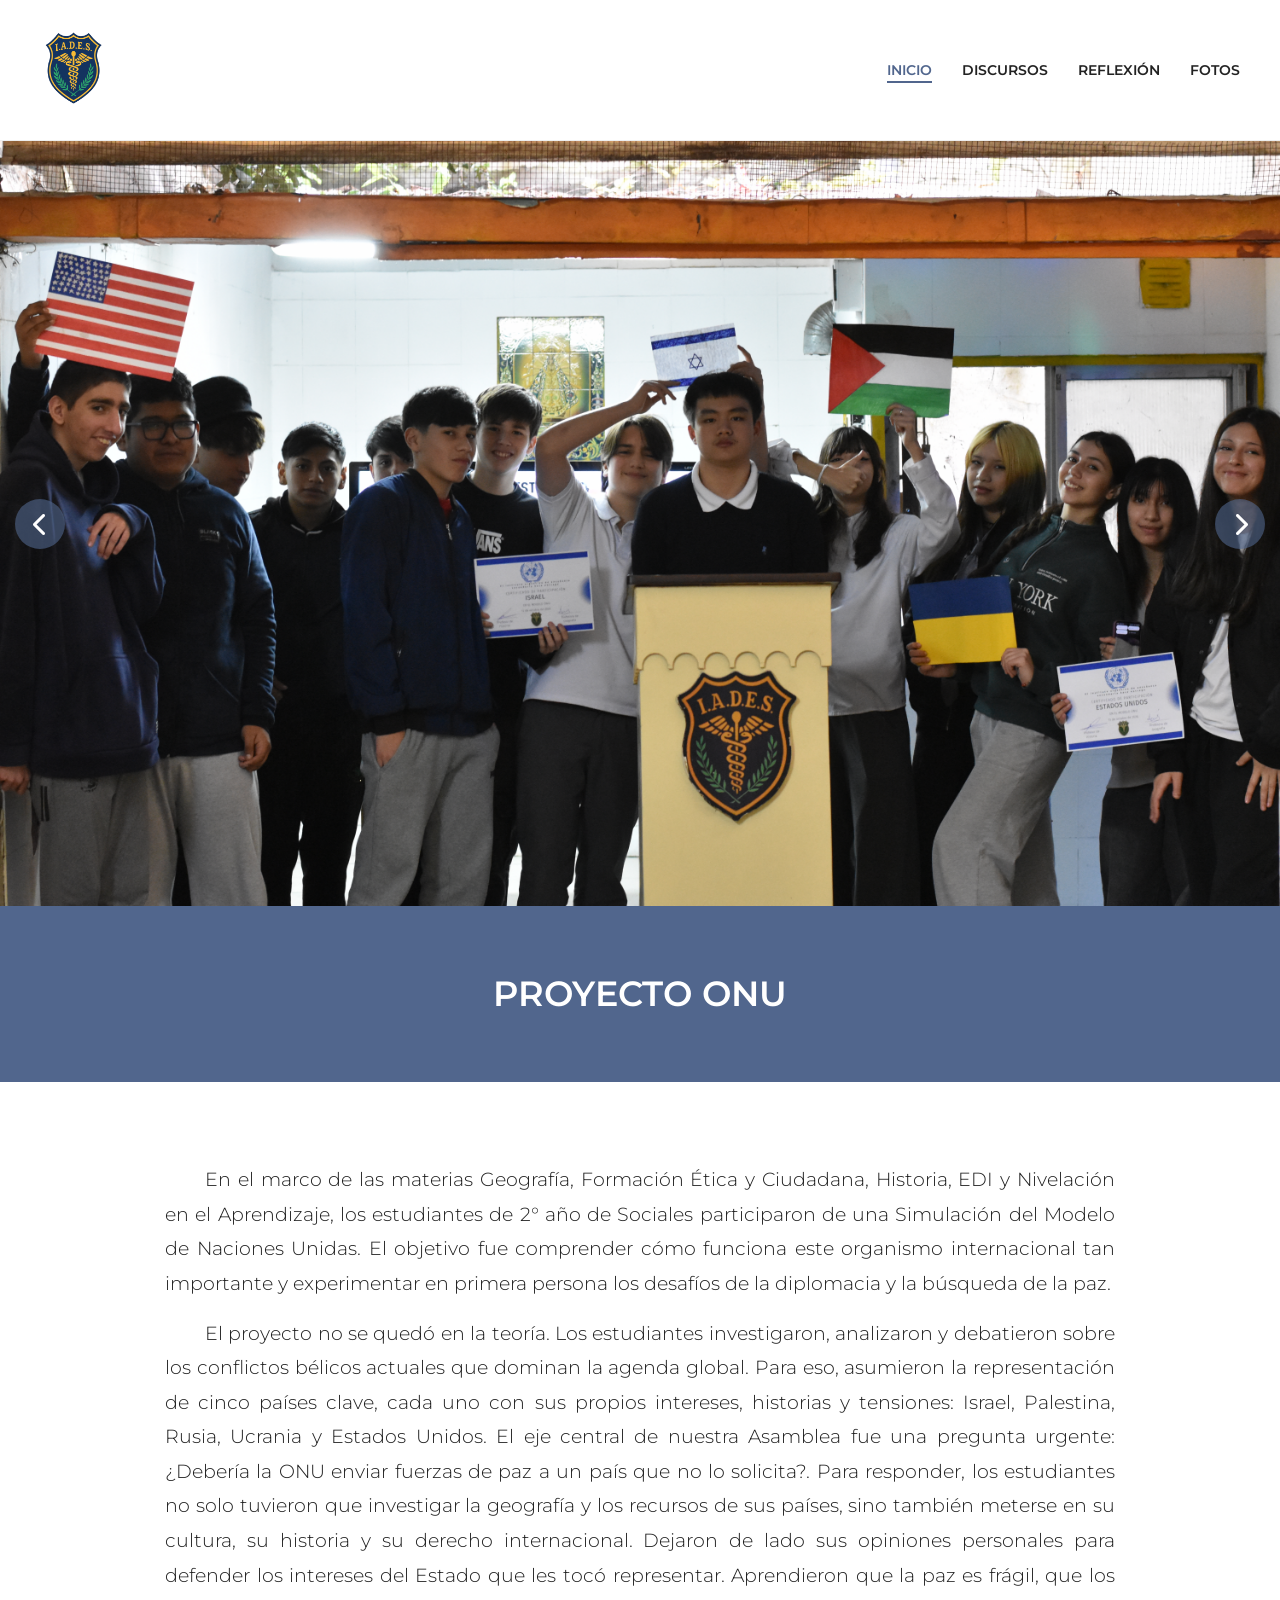
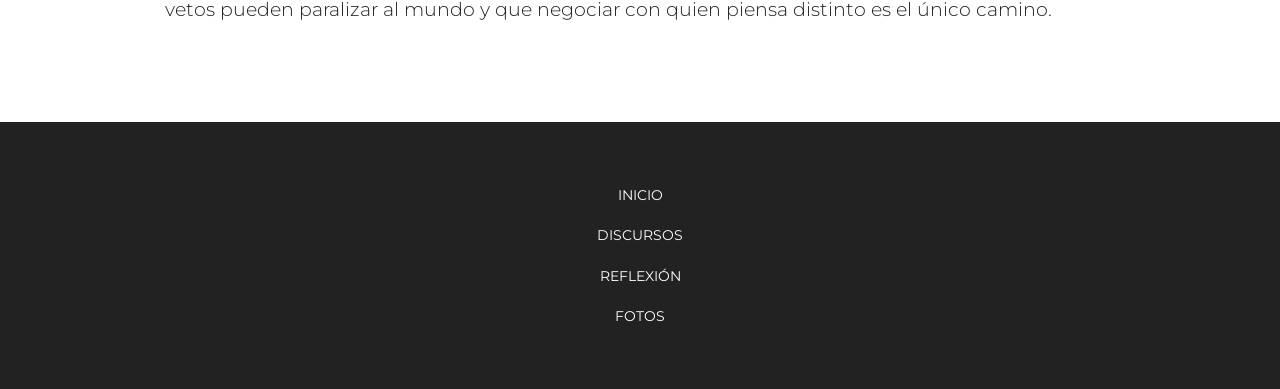
==== commit 918ad006: "Update index.html" ====
--- a/index.html
+++ b/index.html
@@ -79,11 +79,11 @@
         <!-- SECCIÓN: DESCRIPCIÓN DEL PROYECTO -->
         <section id="about" class="about-section">
             <div class="container">
-                <p style="text-align: justify; text-indent: 30px;">
+                <p style="text-align: justify;">
                     En el marco de las materias Geografía, Formación Ética y Ciudadana, Historia, EDI y Nivelación en el Aprendizaje, los estudiantes de 2° año de Sociales participaron de una Simulación del Modelo de Naciones Unidas. El objetivo fue comprender cómo funciona este organismo internacional tan importante y experimentar en primera persona los desafíos de la diplomacia y la búsqueda de la paz.
                 </p>
                     
-                <p style="text-align: justify; text-indent: 30px;">
+                <p style="text-align: justify;">
                     El proyecto no se quedó en la teoría. Los estudiantes investigaron, analizaron y debatieron sobre los conflictos bélicos actuales que dominan la agenda global. Para eso, asumieron la representación de cinco países clave, cada uno con sus propios intereses, historias y tensiones: Israel, Palestina, Rusia, Ucrania y Estados Unidos. El eje central de nuestra Asamblea fue una pregunta urgente: ¿Debería la ONU enviar fuerzas de paz a un país que no lo solicita?. Para responder, los estudiantes no solo tuvieron que investigar la geografía y los recursos de sus países, sino también meterse en su cultura, su historia y su derecho internacional. Dejaron de lado sus opiniones personales para defender los intereses del Estado que les tocó representar. Aprendieron que la paz es frágil, que los vetos pueden paralizar al mundo y que negociar con quien piensa distinto es el único camino.
                 </p>
             </div>
--- a/assets/css/style.css
+++ b/assets/css/style.css
@@ -189,9 +189,10 @@
     font-size: 1.2rem; 
     font-weight: 300;
     max-width: 950px;
-    margin: 0 auto;
+    margin: 0 auto 15px auto; /* 15px abajo para igualar a los discursos */
     line-height: 1.8;
     color: #222222; 
+    text-indent: 40px;        /* Sangría en el primer renglón */
 }
 
 /* ==========================================================================
